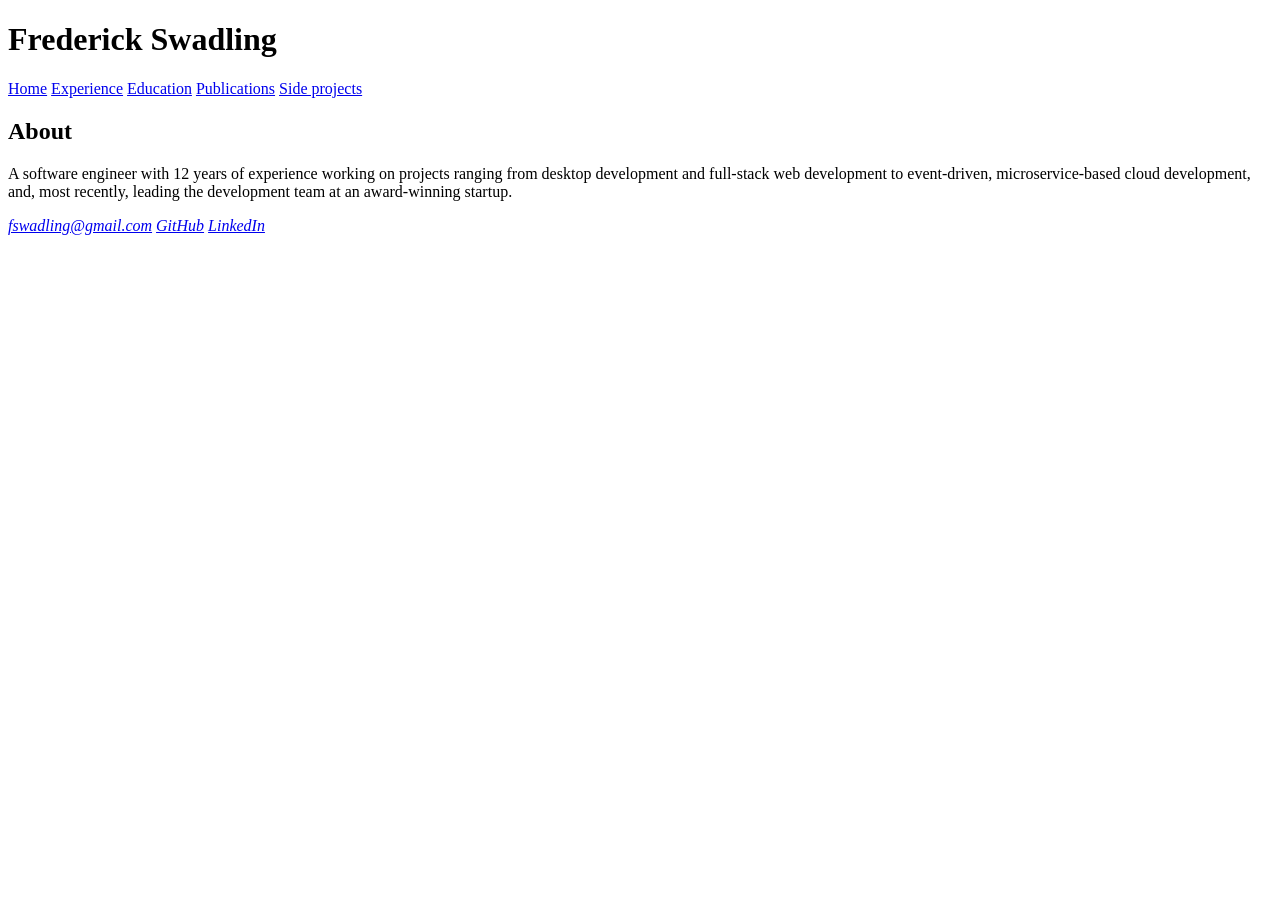
==== index.html @ 97183e7a "Add address section" ====
<!DOCTYPE html>
<html lang="en">
<head>
  <meta charset="UTF-8" />
  <meta name="viewport" content="width=device-width, initial-scale=1.0" />
  <meta name="description" content="Frederick Swadling's personal site and software engineering portfolio." />
  <title>Frederick Swadling</title>
</head>
<body>
  <header>
    <h1>Frederick Swadling</h1>
    <nav>
      <a href="/" aria-current="page">Home</a>
      <a href="/experience.html">Experience</a>
      <a href="/education.html">Education</a>
      <a href="/publications.html">Publications</a>
      <a href="/side-projects.html">Side projects</a>
    </nav>
  </header>
  <main>
    <section aria-labelledby="about-heading">
      <h2 id="about-heading">About</h2>
      <p>
        A software engineer with 12 years of experience working on projects ranging from desktop development 
        and full-stack web development to event-driven, microservice-based cloud development, and, most 
        recently, leading the development team at an award-winning startup.
      </p>
      <address>
        <a href="mailto:fswadling@gmail.com">fswadling@gmail.com</a>
        <a href="https://github.com/fswadling">GitHub</a>
        <a href="https://www.linkedin.com/in/frederick-swadling-033966158/">LinkedIn</a>
      </address>
    </section>
  </main>
</body>
</html>
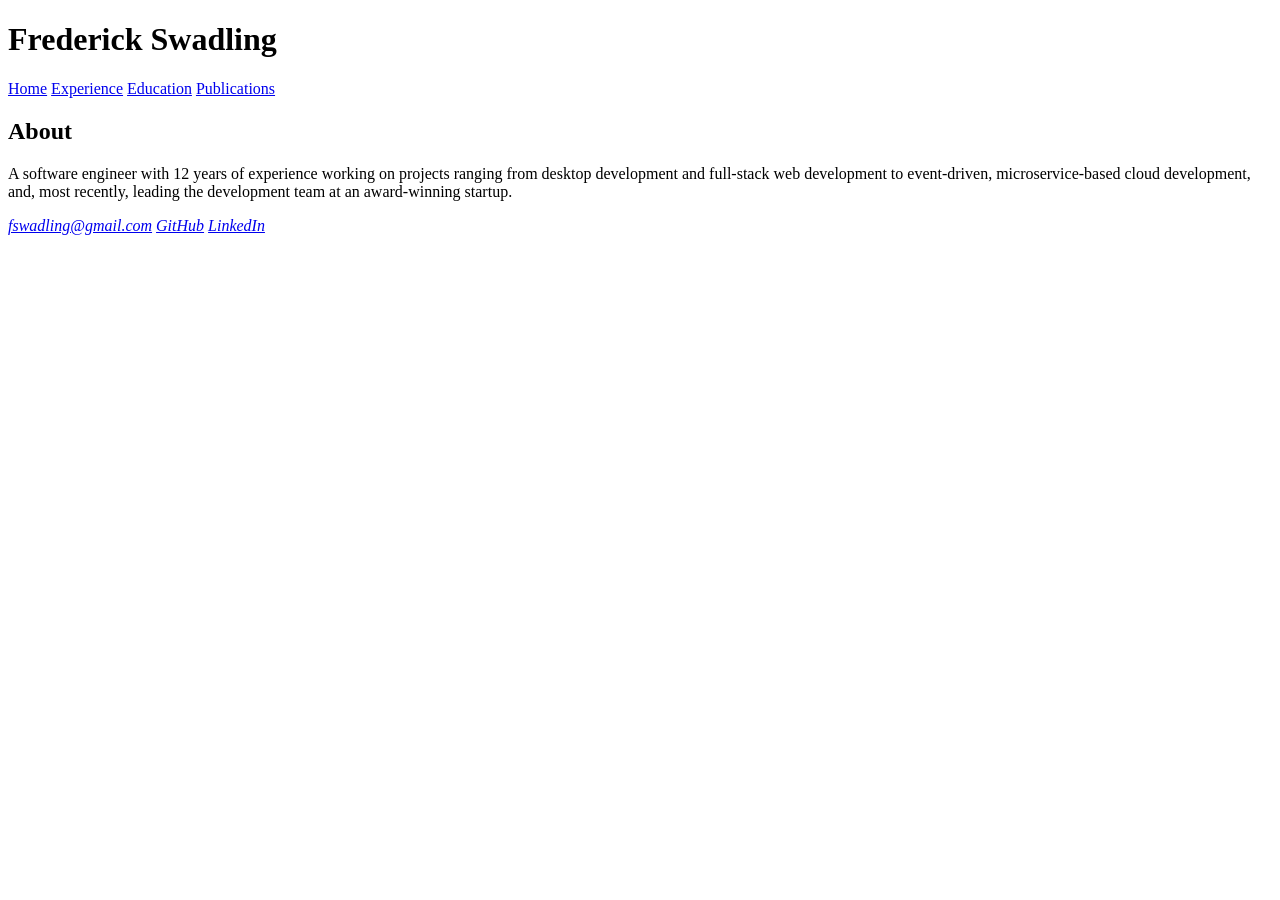
==== commit adace56b: "Add publications section" ====
--- a/index.html
+++ b/index.html
@@ -14,7 +14,6 @@
       <a href="/experience.html">Experience</a>
       <a href="/education.html">Education</a>
       <a href="/publications.html">Publications</a>
-      <a href="/side-projects.html">Side projects</a>
     </nav>
   </header>
   <main>
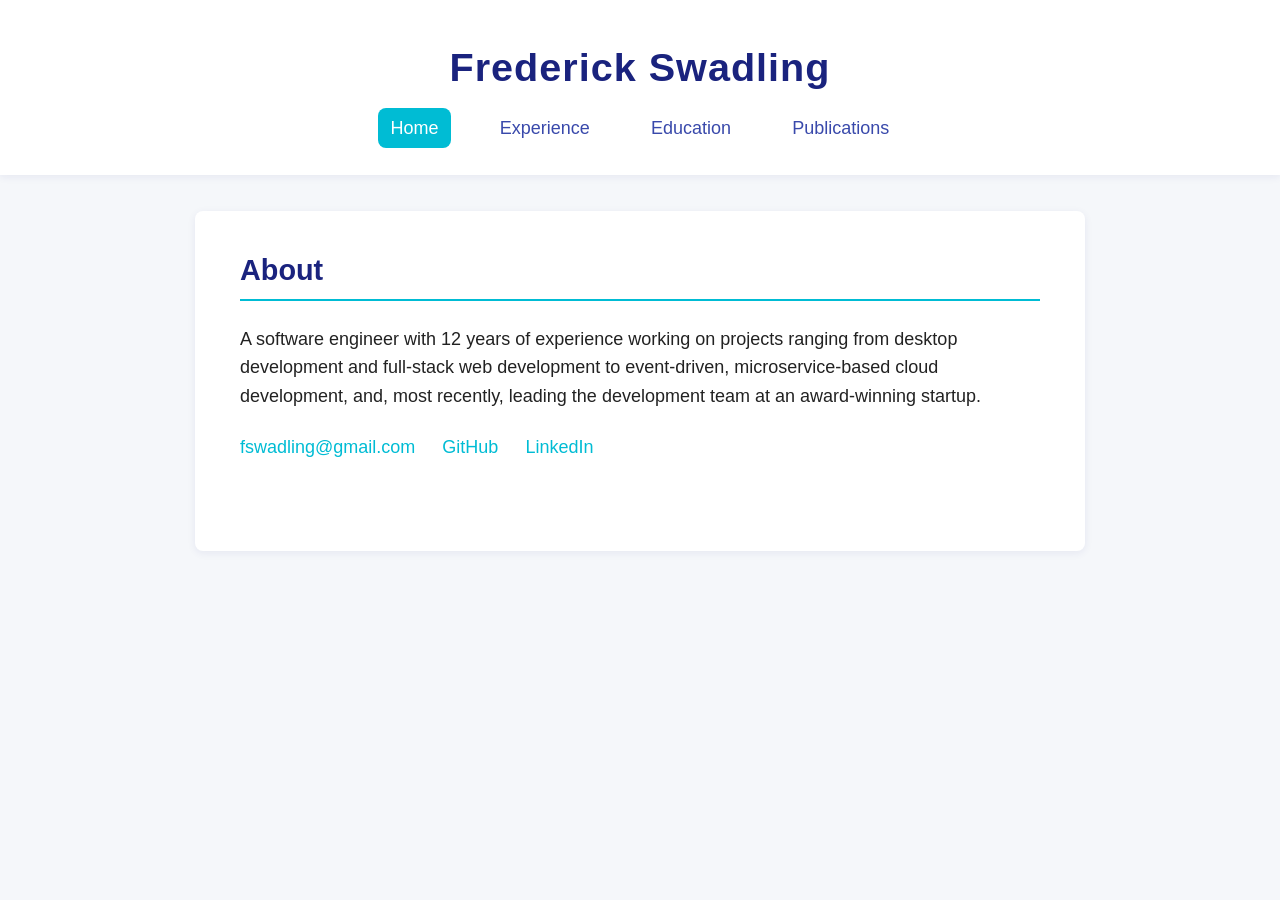
==== commit 554a3299: "Add css" ====
--- a/index.html
+++ b/index.html
@@ -5,6 +5,7 @@
   <meta name="viewport" content="width=device-width, initial-scale=1.0" />
   <meta name="description" content="Frederick Swadling's personal site and software engineering portfolio." />
   <title>Frederick Swadling</title>
+  <link rel="stylesheet" href="style.css" />
 </head>
 <body>
   <header>
--- a/style.css
+++ b/style.css
@@ -0,0 +1,152 @@
+/* Frederick Swadling Portfolio - Main Stylesheet */
+
+:root {
+  --primary-color: #1a237e;
+  --secondary-color: #3949ab;
+  --accent-color: #00bcd4;
+  --background-color: #f5f7fa;
+  --header-bg: #fff;
+  --text-color: #222;
+  --muted-text: #666;
+  --border-radius: 8px;
+  --box-shadow: 0 2px 8px rgba(30, 34, 126, 0.07);
+  --font-main: 'Segoe UI', 'Roboto', 'Arial', sans-serif;
+}
+
+html, body {
+  margin: 0;
+  padding: 0;
+  background: var(--background-color);
+  color: var(--text-color);
+  font-family: var(--font-main);
+  font-size: 18px;
+  line-height: 1.6;
+}
+
+header {
+  background: var(--header-bg);
+  box-shadow: var(--box-shadow);
+  padding: 2rem 0 1rem 0;
+  margin-bottom: 2rem;
+}
+
+header h1 {
+  margin: 0 0 0.5rem 0;
+  font-size: 2.2rem;
+  color: var(--primary-color);
+  letter-spacing: 1px;
+  text-align: center;
+}
+
+nav {
+  display: flex;
+  justify-content: center;
+  gap: 2rem;
+  margin-bottom: 0.5rem;
+}
+
+nav a {
+  color: var(--secondary-color);
+  text-decoration: none;
+  font-weight: 500;
+  padding: 0.3em 0.7em;
+  border-radius: var(--border-radius);
+  transition: background 0.2s, color 0.2s;
+}
+
+nav a[aria-current="page"] {
+  background: var(--accent-color);
+  color: #fff;
+}
+
+nav a:hover {
+  background: var(--secondary-color);
+  color: #fff;
+}
+
+main {
+  max-width: 800px;
+  margin: 0 auto;
+  background: #fff;
+  border-radius: var(--border-radius);
+  box-shadow: var(--box-shadow);
+  padding: 2rem 2.5rem 2.5rem 2.5rem;
+}
+
+section {
+  margin-bottom: 2.5rem;
+}
+
+h2 {
+  color: var(--primary-color);
+  margin-top: 0;
+  font-size: 1.6rem;
+  border-bottom: 2px solid var(--accent-color);
+  padding-bottom: 0.2em;
+}
+
+h3 {
+  color: var(--secondary-color);
+  margin-bottom: 0.2em;
+  font-size: 1.2rem;
+}
+
+dt {
+  font-weight: 600;
+  color: var(--primary-color);
+  margin-top: 1em;
+}
+
+dd {
+  margin-left: 1.5em;
+  color: var(--muted-text);
+  margin-bottom: 0.7em;
+}
+
+ul, dl {
+  margin: 1em 0 1.5em 1.5em;
+  padding: 0;
+}
+
+li {
+  margin-bottom: 0.3em;
+}
+
+address {
+  display: flex;
+  gap: 1.5rem;
+  margin-top: 1.2em;
+  font-style: normal;
+  flex-wrap: wrap;
+}
+
+address a {
+  color: var(--accent-color);
+  text-decoration: none;
+  font-weight: 500;
+  transition: color 0.2s;
+}
+
+address a:hover {
+  text-decoration: underline;
+  color: var(--primary-color);
+}
+
+time {
+  color: var(--muted-text);
+  font-size: 0.95em;
+}
+
+@media (max-width: 600px) {
+  main {
+    padding: 1rem 0.5rem;
+  }
+  nav {
+    flex-direction: column;
+    gap: 0.5rem;
+  }
+  address {
+    flex-direction: column;
+    gap: 0.5rem;
+  }
+}
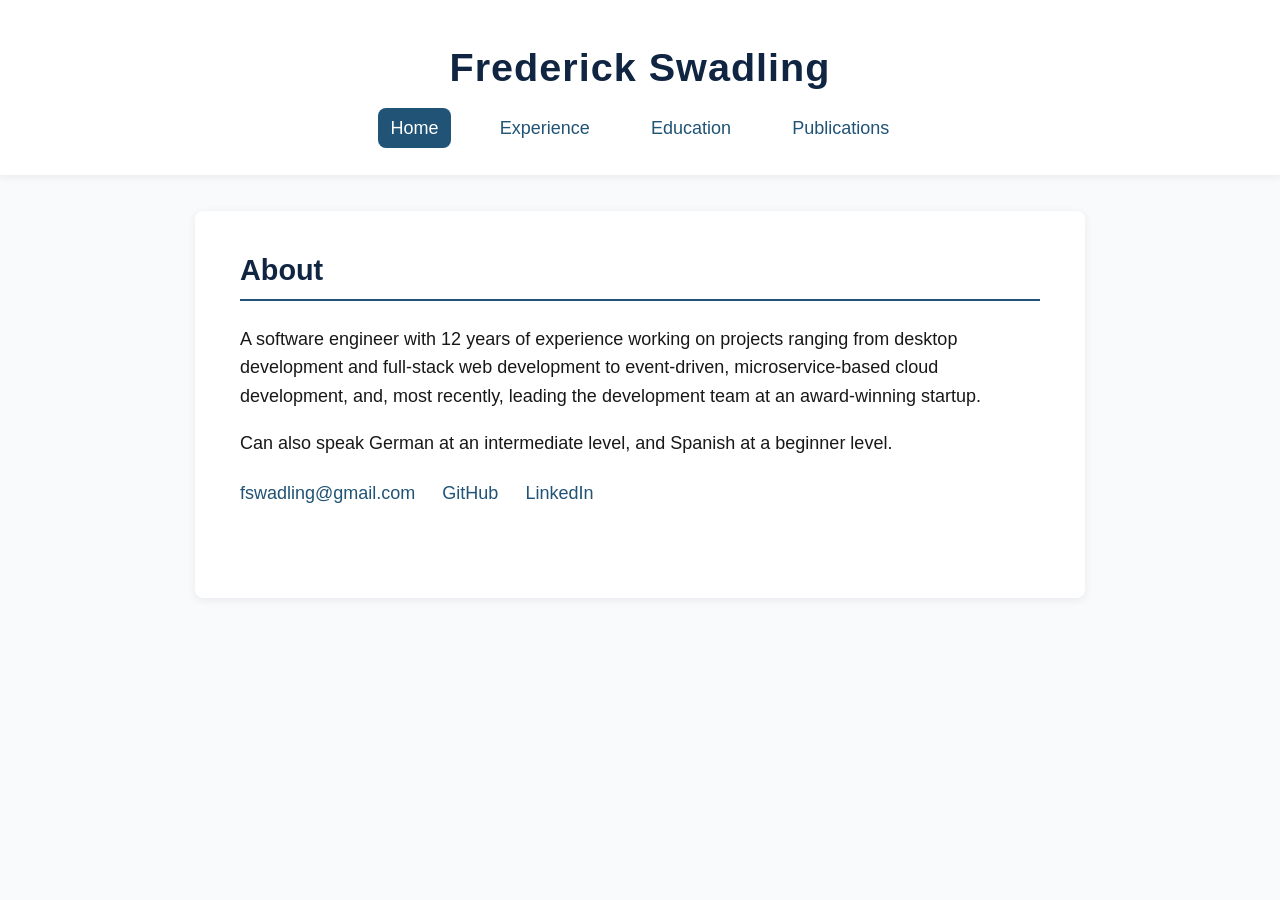
==== commit efa03366: "Add Language skills" ====
--- a/index.html
+++ b/index.html
@@ -25,6 +25,7 @@
         and full-stack web development to event-driven, microservice-based cloud development, and, most 
         recently, leading the development team at an award-winning startup.
       </p>
+      <p>Can also speak German at an intermediate level, and Spanish at a beginner level.</p>
       <address>
         <a href="mailto:fswadling@gmail.com">fswadling@gmail.com</a>
         <a href="https://github.com/fswadling">GitHub</a>
--- a/style.css
+++ b/style.css
@@ -1,23 +1,22 @@
-/* Frederick Swadling Portfolio - Main Stylesheet */
+/* Frederick Swadling Portfolio - Main Stylesheet - Improved Contrast */
 
 :root {
-  --primary-color: #1a237e;
-  --secondary-color: #3949ab;
-  --accent-color: #00bcd4;
-  --background-color: #f5f7fa;
+  --primary-colour: #102542;
+  --secondary-colour: #205375;
+  --background-colour: #f9fafb;
   --header-bg: #fff;
-  --text-color: #222;
-  --muted-text: #666;
+  --text-colour: #181818;
+  --muted-text: #444;
   --border-radius: 8px;
-  --box-shadow: 0 2px 8px rgba(30, 34, 126, 0.07);
+  --box-shadow: 0 2px 8px rgba(16, 37, 66, 0.08);
   --font-main: 'Segoe UI', 'Roboto', 'Arial', sans-serif;
 }
 
 html, body {
   margin: 0;
   padding: 0;
-  background: var(--background-color);
-  color: var(--text-color);
+  background: var(--background-colour);
+  color: var(--text-colour);
   font-family: var(--font-main);
   font-size: 18px;
   line-height: 1.6;
@@ -33,7 +32,7 @@
 header h1 {
   margin: 0 0 0.5rem 0;
   font-size: 2.2rem;
-  color: var(--primary-color);
+  color: var(--primary-colour);
   letter-spacing: 1px;
   text-align: center;
 }
@@ -46,7 +45,7 @@
 }
 
 nav a {
-  color: var(--secondary-color);
+  color: var(--secondary-colour);
   text-decoration: none;
   font-weight: 500;
   padding: 0.3em 0.7em;
@@ -55,12 +54,12 @@
 }
 
 nav a[aria-current="page"] {
-  background: var(--accent-color);
+  background: var(--secondary-colour);
   color: #fff;
 }
 
 nav a:hover {
-  background: var(--secondary-color);
+  background: var(--secondary-colour);
   color: #fff;
 }
 
@@ -78,22 +77,22 @@
 }
 
 h2 {
-  color: var(--primary-color);
+  color: var(--primary-colour);
   margin-top: 0;
   font-size: 1.6rem;
-  border-bottom: 2px solid var(--accent-color);
+  border-bottom: 2px solid var(--secondary-colour);
   padding-bottom: 0.2em;
 }
 
 h3 {
-  color: var(--secondary-color);
+  color: var(--secondary-colour);
   margin-bottom: 0.2em;
   font-size: 1.2rem;
 }
 
 dt {
   font-weight: 600;
-  color: var(--primary-color);
+  color: var(--primary-colour);
   margin-top: 1em;
 }
 
@@ -121,7 +120,7 @@
 }
 
 address a {
-  color: var(--accent-color);
+  color: var(--secondary-colour);
   text-decoration: none;
   font-weight: 500;
   transition: color 0.2s;
@@ -129,7 +128,7 @@
 
 address a:hover {
   text-decoration: underline;
-  color: var(--primary-color);
+  color: var(--primary-colour);
 }
 
 time {
@@ -150,3 +149,50 @@
     gap: 0.5rem;
   }
 }
+
+@media print {
+  html, body {
+    background: #fff !important;
+    color: #000 !important;
+    font-size: 12pt;
+    box-shadow: none !important;
+  }
+  header, nav, address {
+    box-shadow: none !important;
+    background: #fff !important;
+    color: #000 !important;
+    page-break-after: avoid;
+  }
+  main {
+    background: #fff !important;
+    color: #000 !important;
+    box-shadow: none !important;
+    border-radius: 0 !important;
+    padding: 0;
+    max-width: 100%;
+  }
+  section {
+    margin-bottom: 2em;
+    page-break-inside: avoid;
+  }
+  h1, h2, h3, dt {
+    color: #000 !important;
+    background: none !important;
+    border: none !important;
+    page-break-after: avoid;
+  }
+  nav, address {
+    display: none !important;
+  }
+  a {
+    color: #000 !important;
+    text-decoration: underline;
+    word-break: break-all;
+  }
+  ul, dl {
+    margin-left: 1em;
+  }
+  @page {
+    margin: 1in;
+  }
+}
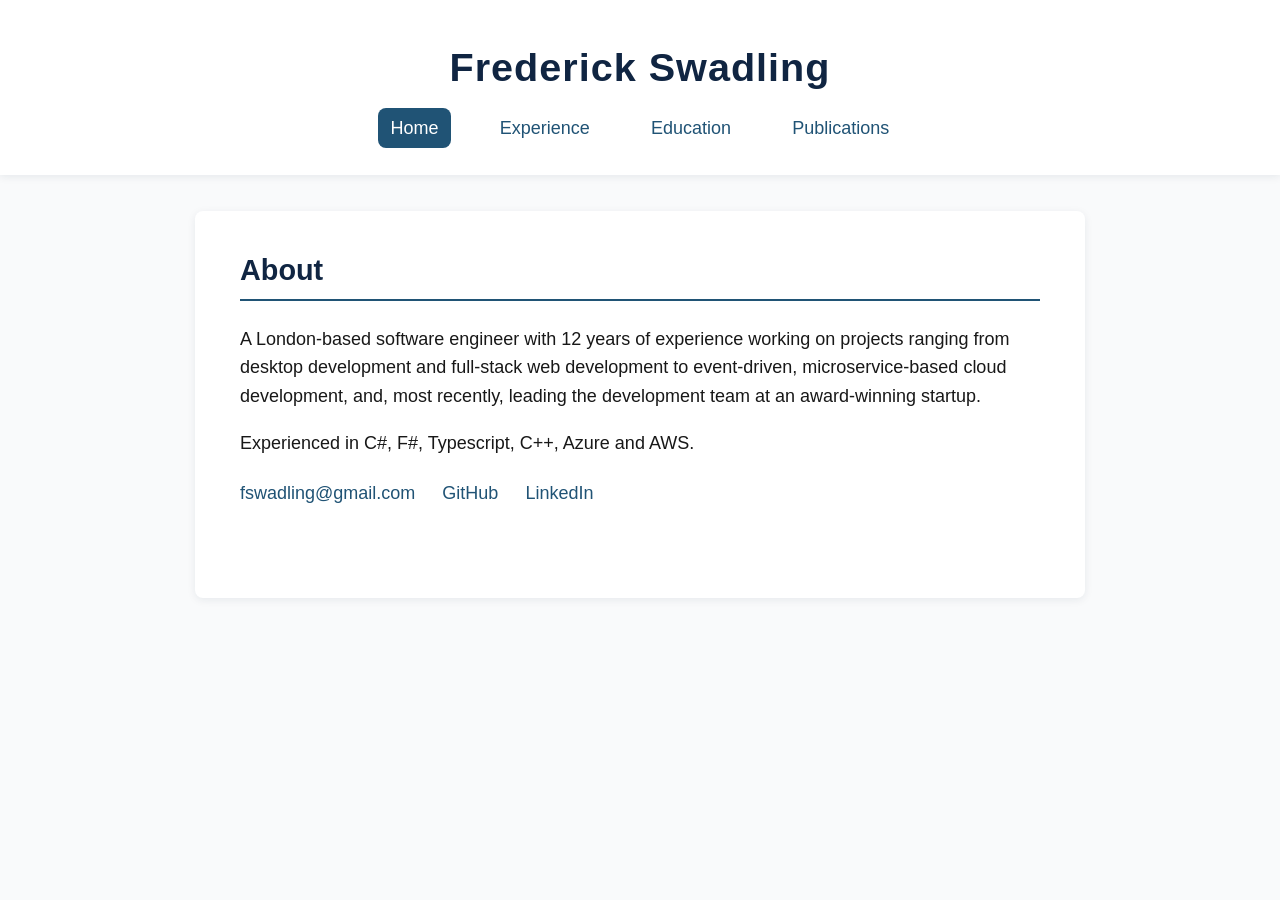
==== commit 4637091f: "Change titles" ====
--- a/index.html
+++ b/index.html
@@ -21,11 +21,11 @@
     <section aria-labelledby="about-heading">
       <h2 id="about-heading">About</h2>
       <p>
-        A software engineer with 12 years of experience working on projects ranging from desktop development 
-        and full-stack web development to event-driven, microservice-based cloud development, and, most 
-        recently, leading the development team at an award-winning startup.
+        A London-based software engineer with 12 years of experience working on projects ranging from 
+        desktop development and full-stack web development to event-driven, microservice-based cloud
+        development, and, most recently, leading the development team at an award-winning startup.
       </p>
-      <p>Can also speak German at an intermediate level, and Spanish at a beginner level.</p>
+      <p>Experienced in C#, F#, Typescript, C++, Azure and AWS.</p>
       <address>
         <a href="mailto:fswadling@gmail.com">fswadling@gmail.com</a>
         <a href="https://github.com/fswadling">GitHub</a>
--- a/style.css
+++ b/style.css
@@ -136,17 +136,45 @@
   font-size: 0.95em;
 }
 
+/* Responsive styles for mobile devices */
 @media (max-width: 600px) {
+  header {
+    padding: 1rem 0 0.5rem 0;
+  }
+
+  nav {
+    display: flex;
+    flex-direction: column;
+    align-items: stretch;
+    text-align: center;
+    gap: 0;
+  }
+
+  nav a {
+    border-radius: 0;
+  }
+
   main {
-    padding: 1rem 0.5rem;
-  }
-  nav {
-    flex-direction: column;
-    gap: 0.5rem;
-  }
-  address {
-    flex-direction: column;
-    gap: 0.5rem;
+    padding: 0 1rem;
+  }
+
+  section {
+    margin-bottom: 2rem;
+  }
+
+  h1 {
+    font-size: 1.5rem;
+    text-align: center;
+  }
+
+  h2 {
+    font-size: 1.2rem;
+  }
+
+  address a {
+    display: block;
+    margin-bottom: 0.5rem;
+    word-break: break-all;
   }
 }
 
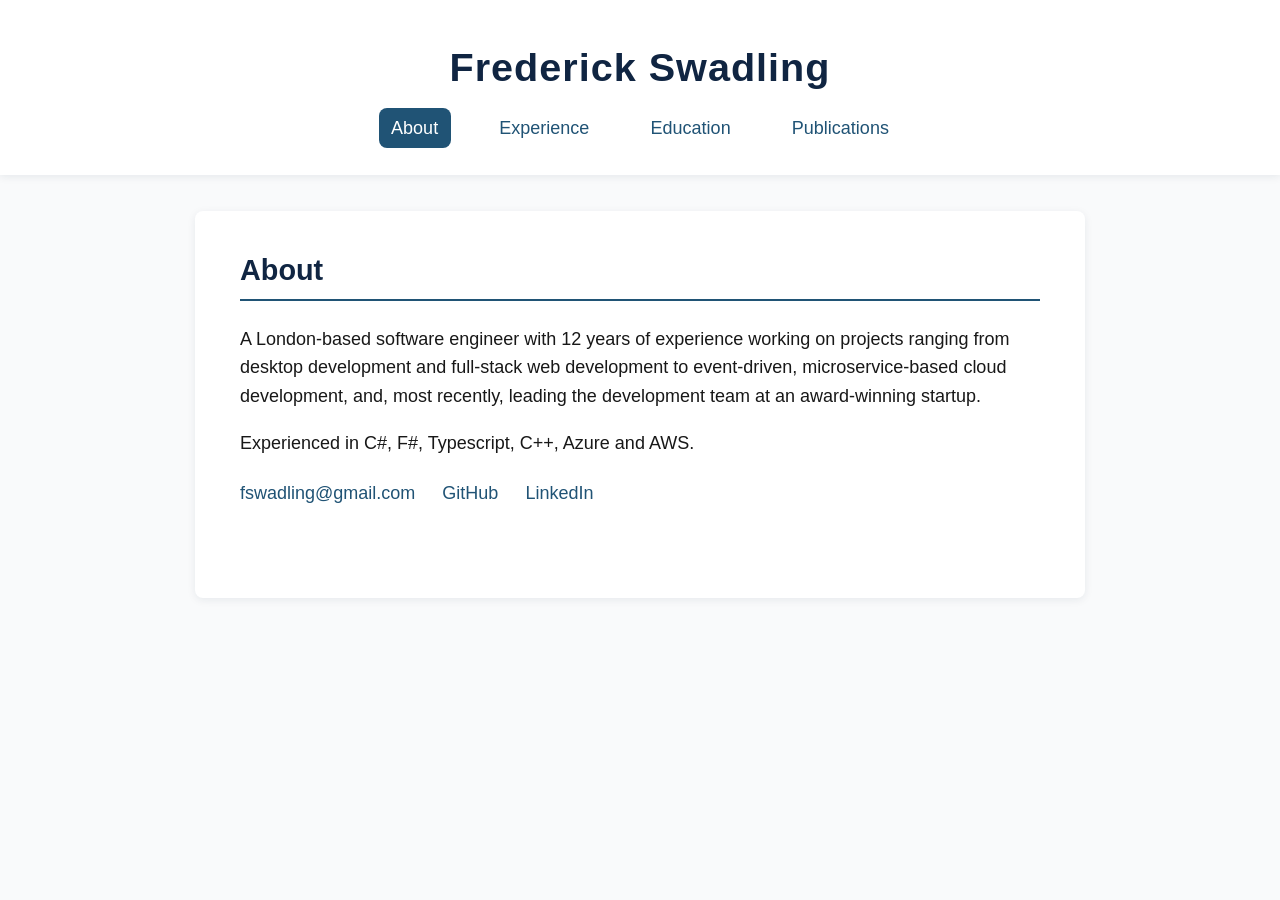
==== commit 570ea41a: "Change Home to About" ====
--- a/index.html
+++ b/index.html
@@ -11,7 +11,7 @@
   <header>
     <h1>Frederick Swadling</h1>
     <nav>
-      <a href="/" aria-current="page">Home</a>
+      <a href="/" aria-current="page">About</a>
       <a href="/experience.html">Experience</a>
       <a href="/education.html">Education</a>
       <a href="/publications.html">Publications</a>
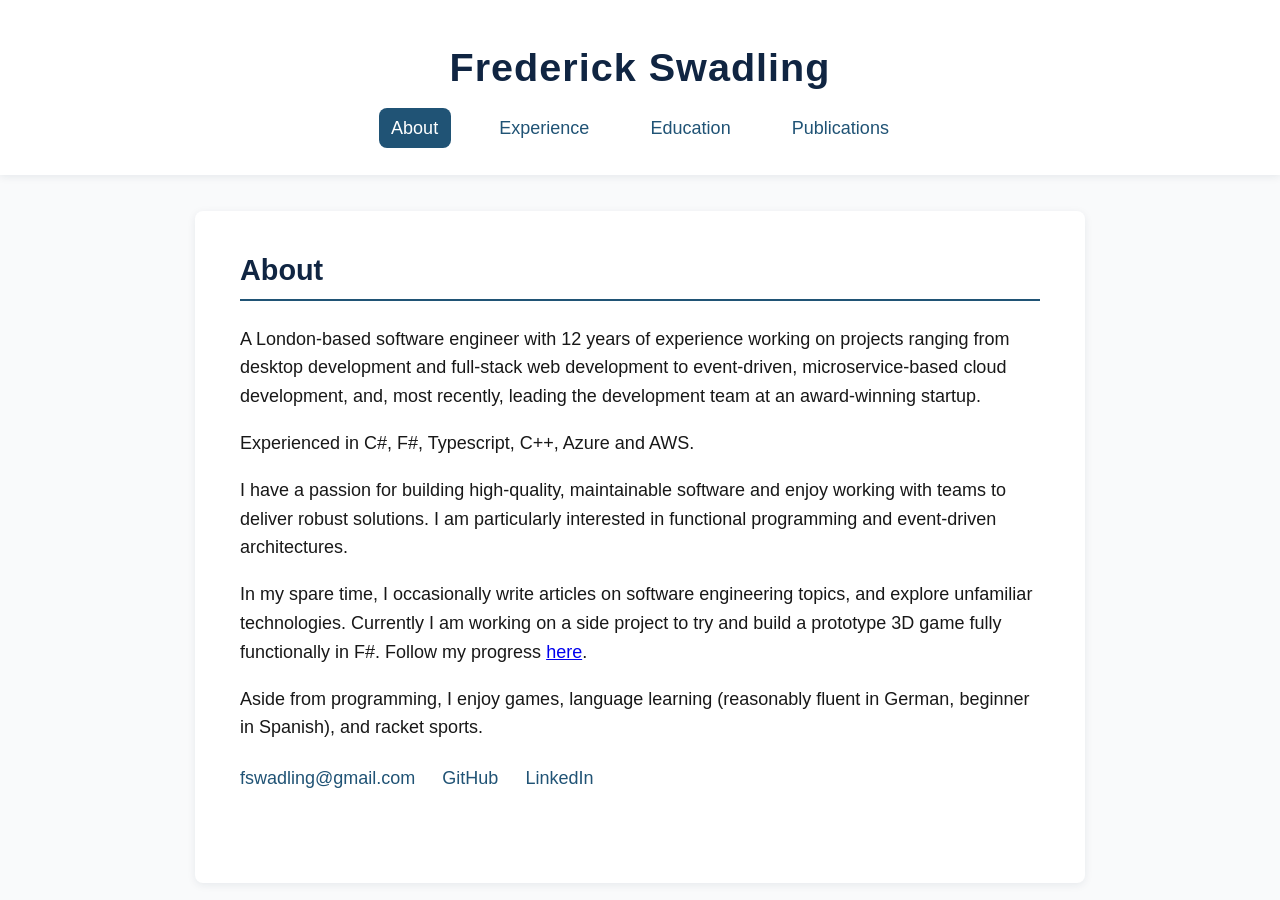
==== commit b87cfb45: "Update about section" ====
--- a/index.html
+++ b/index.html
@@ -26,6 +26,21 @@
         development, and, most recently, leading the development team at an award-winning startup.
       </p>
       <p>Experienced in C#, F#, Typescript, C++, Azure and AWS.</p>
+      <p>
+        I have a passion for building high-quality, maintainable software and enjoy working with teams to
+        deliver robust solutions. I am particularly interested in functional programming and event-driven
+        architectures.
+      </p>
+      <p>
+        In my spare time, I occasionally write articles on software engineering topics, and explore
+        unfamiliar technologies. Currently I am working on a side project to try and build a prototype 
+        3D game fully functionally in F#. Follow my progress 
+        <a href="https://github.com/fswadling/Nu/tree/gameQuest/Projects/GameQuest3DImNui">here</a>.
+      </p>
+      <p>
+        Aside from programming, I enjoy games, language learning (reasonably fluent in German, 
+        beginner in Spanish), and racket sports.
+      </p>
       <address>
         <a href="mailto:fswadling@gmail.com">fswadling@gmail.com</a>
         <a href="https://github.com/fswadling">GitHub</a>
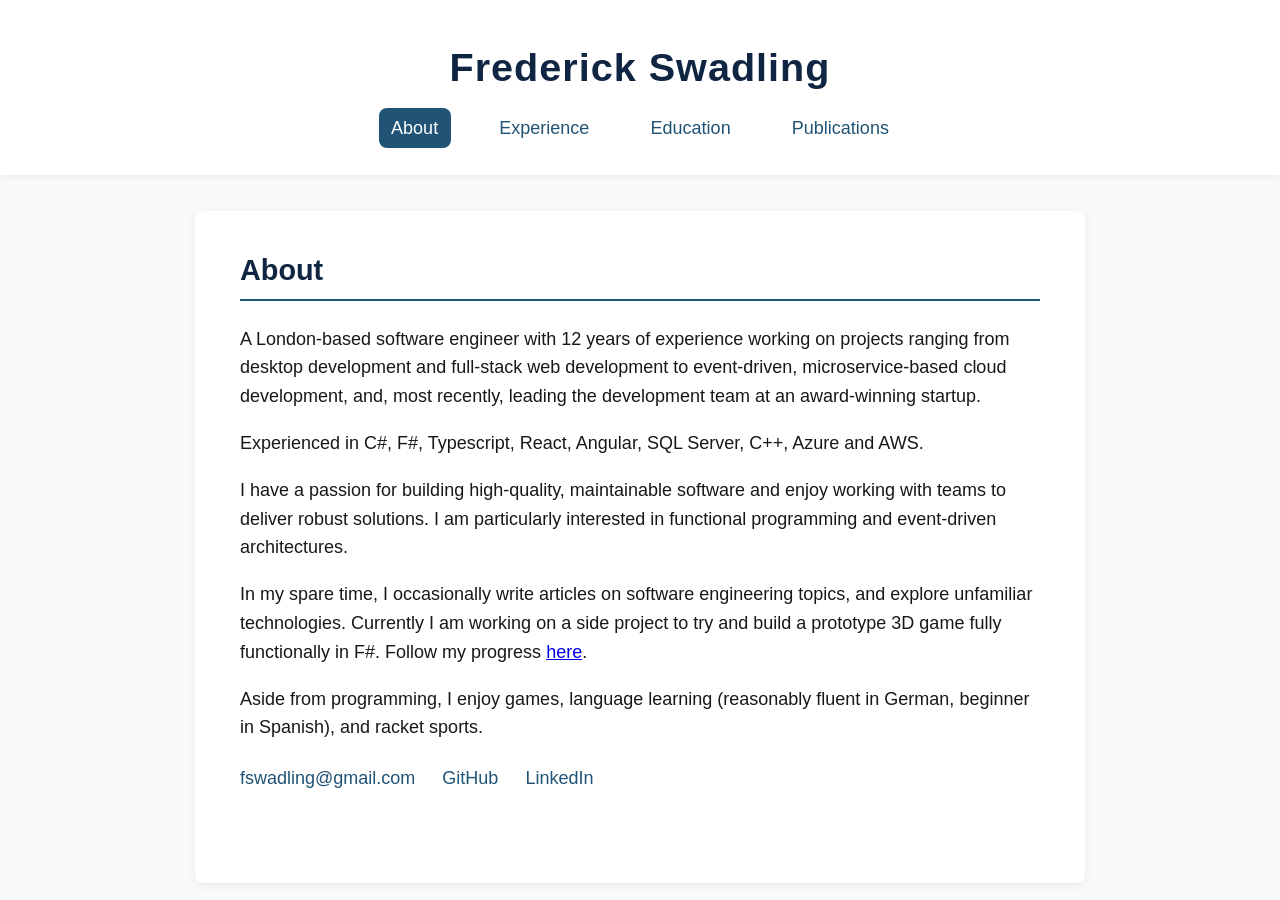
==== commit 5cadba77: "Update summary of languages" ====
--- a/index.html
+++ b/index.html
@@ -25,7 +25,7 @@
         desktop development and full-stack web development to event-driven, microservice-based cloud
         development, and, most recently, leading the development team at an award-winning startup.
       </p>
-      <p>Experienced in C#, F#, Typescript, C++, Azure and AWS.</p>
+      <p>Experienced in C#, F#, Typescript, React, Angular, SQL Server, C++, Azure and AWS.</p>
       <p>
         I have a passion for building high-quality, maintainable software and enjoy working with teams to
         deliver robust solutions. I am particularly interested in functional programming and event-driven
--- a/style.css
+++ b/style.css
@@ -136,6 +136,53 @@
   font-size: 0.95em;
 }
 
+details {
+  margin-bottom: 2.5rem;
+  border: 1px solid var(--secondary-colour);
+  border-radius: var(--border-radius);
+  background: #f5f7fa;
+  box-shadow: var(--box-shadow);
+  transition: box-shadow 0.2s;
+  overflow: hidden; /* Fix border-radius gaps */
+}
+
+details[open] {
+  box-shadow: 0 4px 16px rgba(16, 37, 66, 0.12);
+  background: #fff;
+}
+
+summary {
+  cursor: pointer;
+  font-size: 1.15rem;
+  font-weight: 600;
+  color: var(--primary-colour);
+  padding: 1rem 1.2rem;
+  border-radius: var(--border-radius) var(--border-radius) 0 0;
+  background: #e9eef3;
+  outline: none;
+  transition: background 0.2s, color 0.2s;
+  user-select: none;
+  list-style: none;
+}
+
+details[open] > summary {
+  background: var(--secondary-colour);
+  color: #fff;
+  border-radius: var(--border-radius) var(--border-radius) 0 0;
+}
+
+summary::-webkit-details-marker {
+  display: none;
+}
+
+details > *:not(summary) {
+  padding: 0 1.2rem 1.2rem 1.2rem;
+}
+
+strong {
+  font-weight: 700;
+}
+
 /* Responsive styles for mobile devices */
 @media (max-width: 600px) {
   header {
@@ -156,6 +203,12 @@
 
   main {
     padding: 0 1rem;
+    background: #fff;
+    box-shadow: none;
+  }
+
+  body {
+    background: #fff;
   }
 
   section {
@@ -177,50 +230,3 @@
     word-break: break-all;
   }
 }
-
-@media print {
-  html, body {
-    background: #fff !important;
-    color: #000 !important;
-    font-size: 12pt;
-    box-shadow: none !important;
-  }
-  header, nav, address {
-    box-shadow: none !important;
-    background: #fff !important;
-    color: #000 !important;
-    page-break-after: avoid;
-  }
-  main {
-    background: #fff !important;
-    color: #000 !important;
-    box-shadow: none !important;
-    border-radius: 0 !important;
-    padding: 0;
-    max-width: 100%;
-  }
-  section {
-    margin-bottom: 2em;
-    page-break-inside: avoid;
-  }
-  h1, h2, h3, dt {
-    color: #000 !important;
-    background: none !important;
-    border: none !important;
-    page-break-after: avoid;
-  }
-  nav, address {
-    display: none !important;
-  }
-  a {
-    color: #000 !important;
-    text-decoration: underline;
-    word-break: break-all;
-  }
-  ul, dl {
-    margin-left: 1em;
-  }
-  @page {
-    margin: 1in;
-  }
-}
